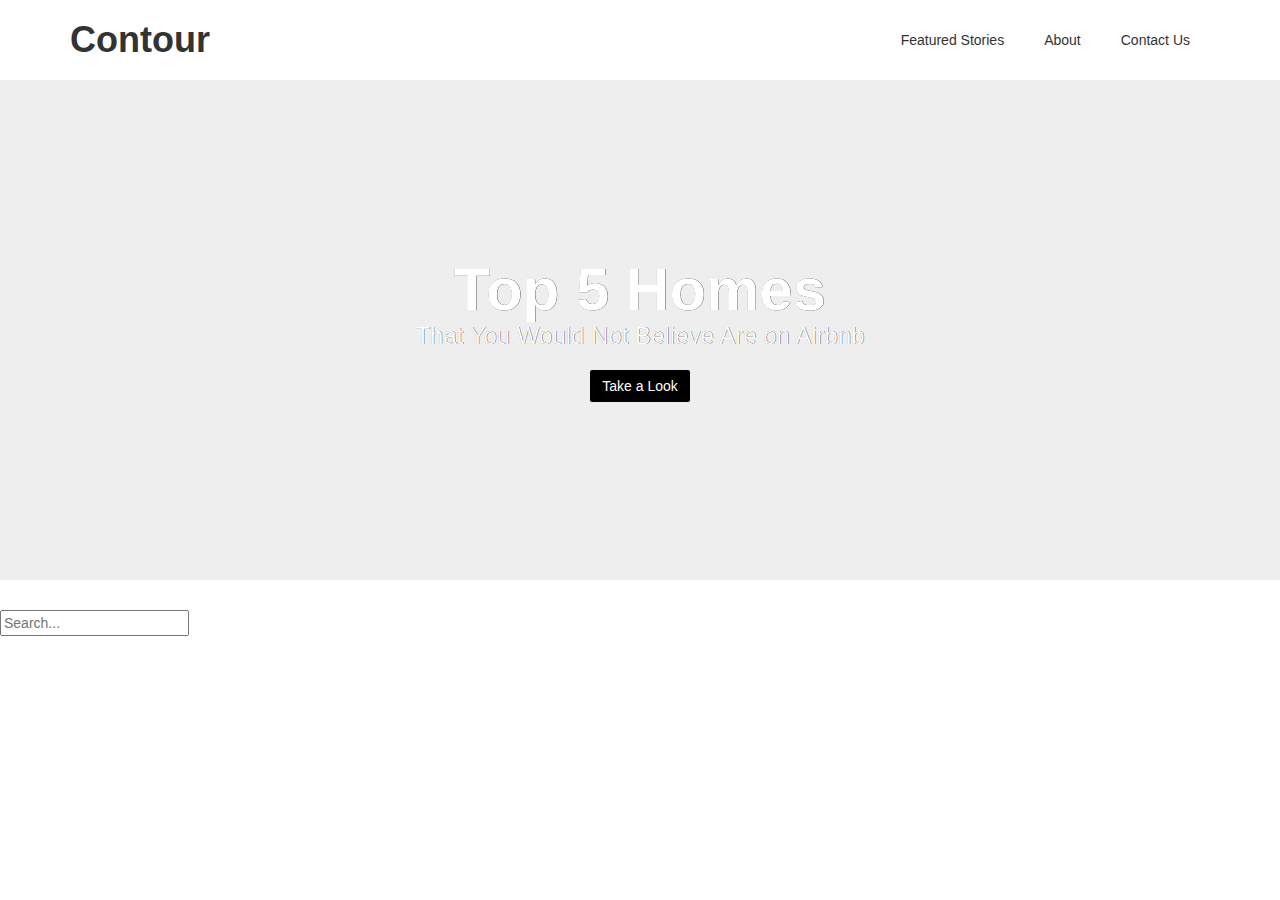
==== about.html @ 024a75c6 "Create about.html" ====
<!DOCTYPE HTML>
<html>
<head>
<title>Contour | Color Your Story</title>
  <link rel="stylesheet" type="text/css" href="style.css">
  <link rel="stylesheet" href="https://maxcdn.bootstrapcdn.com/bootstrap/3.3.6/css/bootstrap.min.css"/>
  <script src="http://code.jquery.com/jquery-1.11.3.min.js"></script>
	<script src = "assets/js/script.js"></script>
</head>
<body>
  
<!--MENU BAR-->  
  <header class="container">
    <div class="row">
      <h1 class="col-sm-4">Contour</h1>
      <nav class="col-sm-8 text-right">
        <p>Featured Stories</p>
        <p>About</p>
        <p>Contact Us</p>
      </nav>
    </div>
  </header>

<!--Rotating Slideshow-->
  <section class="jumbotron">
    <div class="container">
    <div class="row text-center">
      <h2>Top 5 Homes</h2>
      <h3>That You Would Not Believe Are on Airbnb</h3>
      <a class="btn btn-primary" href="#" role="button">Take a Look</a>
      </div>
    </div>
  </section>
  
<!--Search Bar-->
  <input type="text" name="search" placeholder="Search...">
<!--Featured Stories-->
</body>
</html>
---- style.css ----
.input[type=text] {
  width: 200px;
  -webkit-transition: width 0.4s ease-in-out;
  transition: width 0.4s ease-in-out;
}

body {
  font-family: 'Roboto', sans-serif;
  font-weight: 300;
}

header {
  padding: 20px 0;
}

header .row,
footer .row {
  display: flex;
  align-items: center;
}

header h1 {
  font-weight: 700;
  margin: 0;
}

header nav {
  display: flex;
  justify-content: flex-end;
}

header p {
  padding: 0 20px;
  margin: 0;
}

.jumbotron {
  display: flex;
  align-items: center;
  background-image: url('http://cdn.redalertpolitics.com/files/2016/08/Live-There_Tokyo_Elliott_Artist-Loft_20160222_0153_comp.jpg');
  background-size: cover;
  color: #ffffff;
  height: 500px;
  text-shadow: 0.25px 0.25px 0.25px #000000;
}

.jumbotron h2 {
  font-size: 60px;
  font-weight: 700;
  margin: 0;
  color: #fff;
}

.jumbotron h3 {
  margin: 0 0 20px;
  color: #fff;
}

section .row img {
  margin: 0 0 30px;
  width: 100%;
}

.col-md-6 {
  margin: 0 0 30px;
}

.btn.btn-primary {
  border-radius: 2px;
  border: 0px;
  color: white;
  text-shadow: none;
  background-color: black;
}

.btn.btn-primary:hover {
  color: white;
  background-color: royalblue;
}

.btn-secondary {
  background-color: #E8DFE0;
  color: #ffffff;
  margin: 0 0 30px;
}

footer {
  font-size: 12px;
  padding: 20px 0;
}

footer .col-sm-8 {
  display: flex;
  justify-content: flex-end;
}

footer ul {
  list-style: none;
}

footer li img {
  width: 32px;
  height: 32px;
}
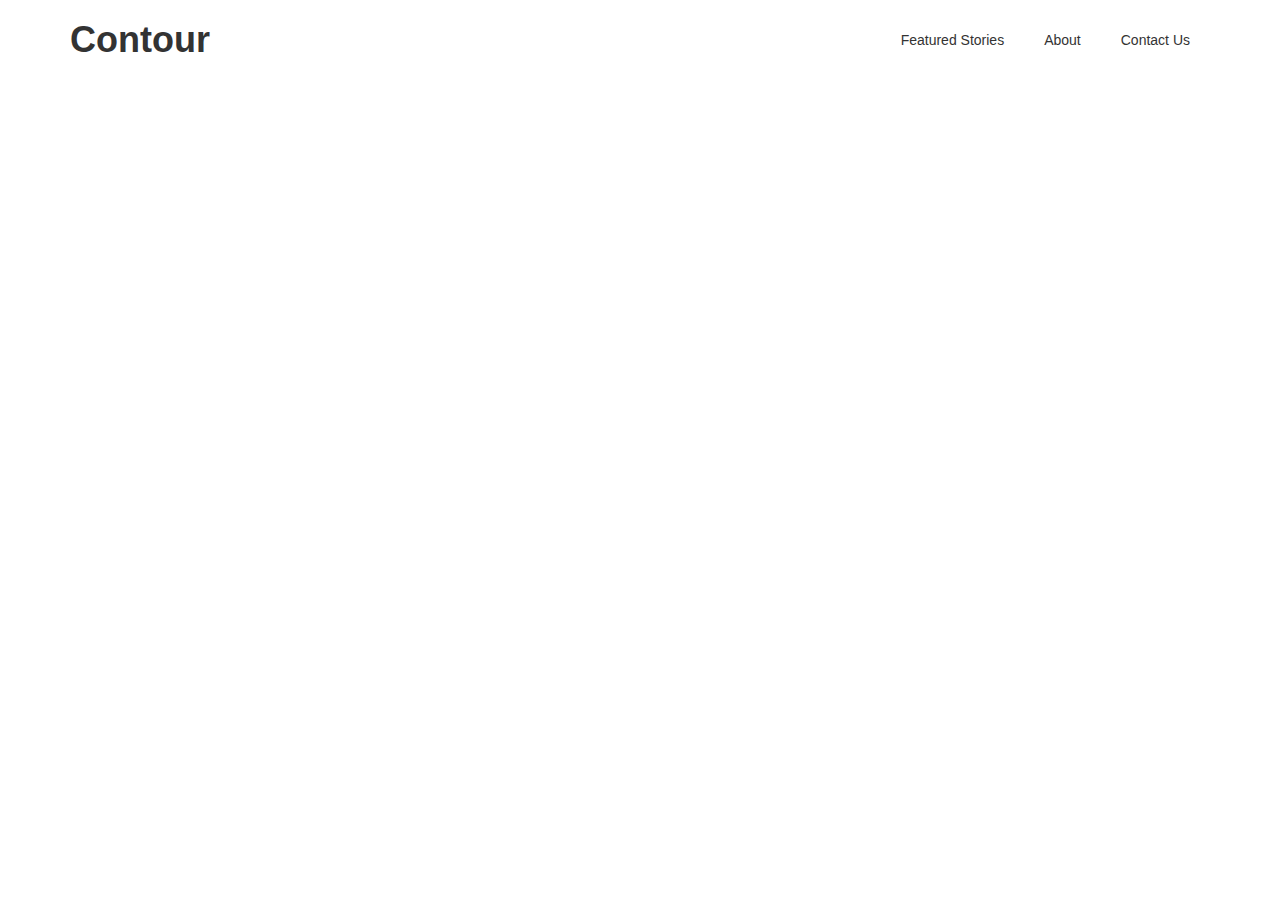
==== commit 3367df6d: "Update about.html" ====
--- a/about.html
+++ b/about.html
@@ -21,19 +21,6 @@
     </div>
   </header>
 
-<!--Rotating Slideshow-->
-  <section class="jumbotron">
-    <div class="container">
-    <div class="row text-center">
-      <h2>Top 5 Homes</h2>
-      <h3>That You Would Not Believe Are on Airbnb</h3>
-      <a class="btn btn-primary" href="#" role="button">Take a Look</a>
-      </div>
-    </div>
-  </section>
-  
-<!--Search Bar-->
-  <input type="text" name="search" placeholder="Search...">
-<!--Featured Stories-->
+
 </body>
 </html>
--- a/style.css
+++ b/style.css
@@ -1,7 +1,5 @@
-.input[type=text] {
-  width: 200px;
-  -webkit-transition: width 0.4s ease-in-out;
-  transition: width 0.4s ease-in-out;
+.col-md-4 {
+  margin: 0 0 30px;
 }
 
 body {
@@ -102,3 +100,26 @@
   width: 32px;
   height: 32px;
 }
+.learn-more {
+  background-color: #f7f7f7;
+}
+
+.learn-more h3 {
+  font-family: 'Shift', sans-serif;
+  font-size: 18px;
+  font-weight: bold;
+}
+
+.learn-more a {
+  color: #00b0ff;
+}
+
+.featured-stories {
+    color: #393c3d;
+    font-size: 24px;
+}
+
+.featured-stories p {
+    font-size: 15px;
+    margin-bottom: 13px;
+}
